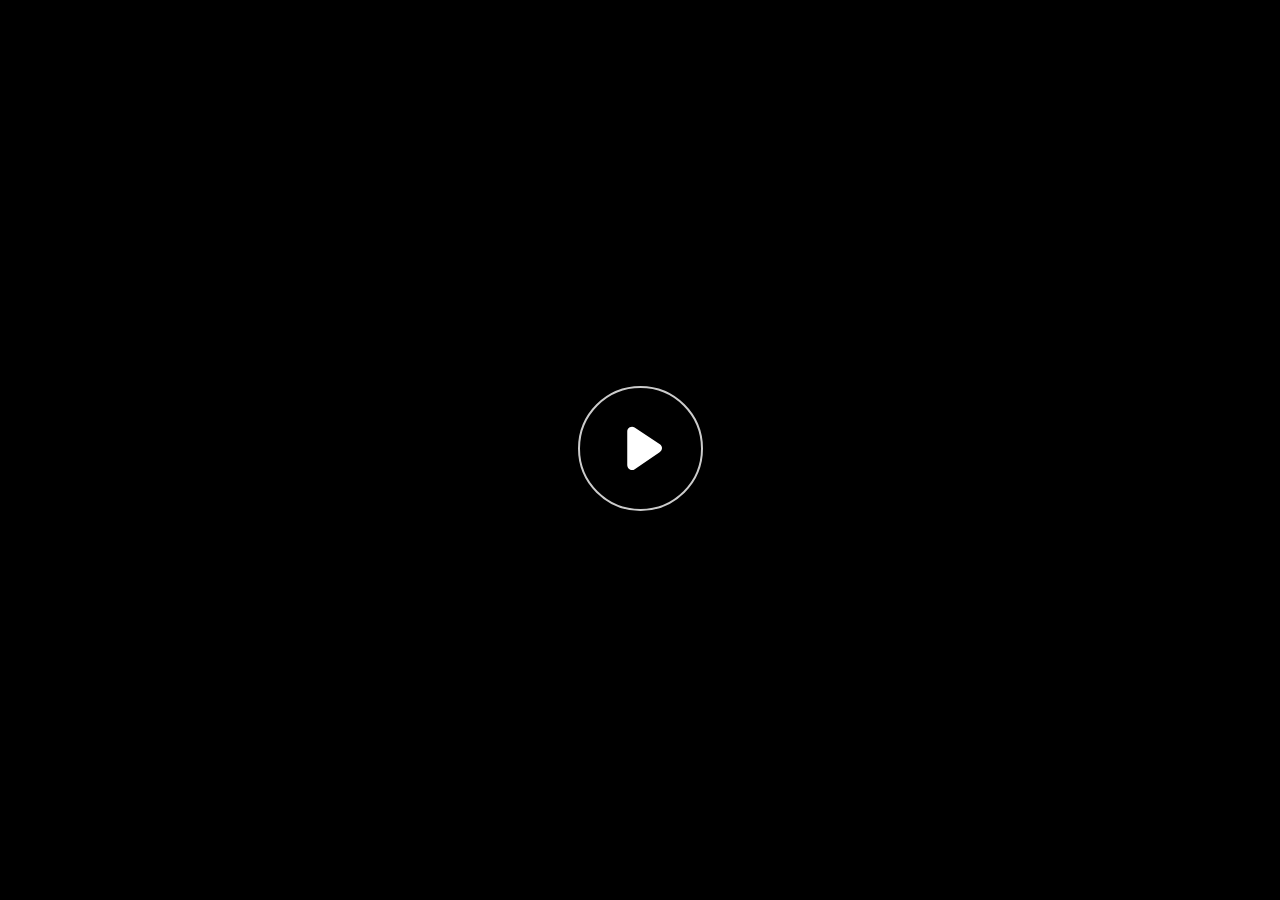
==== index.html @ 916279c2 "G5" ====
﻿<!doctype html>
<html lang="en-US">
<head>
  <meta charset="utf-8">
  <!-- Created using Storyline 360 - http://www.articulate.com  -->
  <!-- version: 3.71.29339.0 -->
  <title> EG.G4.SCI.SEM2.UB.T1.S1.2</title>
  <meta http-equiv="x-ua-compatible" content="IE=edge"/>
  <meta name="viewport" content="width=device-width,initial-scale=1,user-scalable=no,shrink-to-fit=no,minimal-ui"/>
  <meta name="apple-mobile-web-app-capable" content="yes"/>
  <style>
    html, body { height: 100%; padding: 0; margin: 0 }
    #app { height: 100%; width: 100%; }
  </style>

  <script>
    window.DS = {};
    window.globals = {
      DATA_PATH_BASE: '',
      HAS_FRAME: true,
      HAS_SLIDE: true,

      lmsPresent: false,
      tinCanPresent: false,
      cmi5Present: false,
      aoSupport: false,
      scale: 'noscale',
      captureRc: false,
      browserSize: 'optimal',
      bgColor: '#282828',
      features: 'AccessibleVideo,ConnectionMessages,FullScreenToggle,InsertSvgPicture,LayerPresentAsDialog,MultipleQuizTracking,UpdatedScrollingPanels,UpdatedThemeEditor',
      themeName: 'unified',
      preloaderColor: '#FFFFFF',
      suppressAnalytics: false,
      productChannel: 'stable',
      publishSource: 'storyline',
      aid: 'aid|76899c09-745a-49af-8ef3-86fd915f1c55',
      cid: '51f75f1a-3a20-4dd7-993a-dc320fd45554',
      playerVersion: '3.71.29339.0',
      publishTimestamp: '2022-12-28T12:15:22.7921406Z',
      maxIosVideoElements: 10,
      connectionSettings: { message: 'You%20are%20offline.%20Trying%20to%20reconnect...', useDarkTheme: false },

      
      parseParams: function(qs) {
        if (window.globals.parsedParams != null) {
          return window.globals.parsedParams;
        }
        qs = (qs || window.location.search.substr(1)).split('+').join(' ');
        var params = {},
            tokens,
            re = /[?&]?([^=]+)=([^&]*)/g;

        while (tokens = re.exec(qs)) {
          params[decodeURIComponent(tokens[1]).trim()] =
            decodeURIComponent(tokens[2]).trim();
        }
        window.globals.parsedParams = params;
        return params;
      }

    };
  </script>
  <script>
    var isIe11 = ('ActiveXObject' in window || window.MSBlobBuilder != null)
      && window.msCrypto != null && !window.ActiveXObject;
    if (isIe11) {
      window.globals.unsupportedBrowser = true;
      document.write(atob('[base64]'));
    }
  </script>
  
  <script>window.THREE = { };</script>
  
</head>
<body style="background: #282828" class="cs-HTML theme-unified">
  <!-- 360 -->
  <script>!function(e){var i=/iPhone/i,o=/iPod/i,n=/iPad/i,t=/(?=.*\bAndroid\b)(?=.*\bMobile\b)/i,d=/Android/i,s=/(?=.*\bAndroid\b)(?=.*\bSD4930UR\b)/i,b=/(?=.*\bAndroid\b)(?=.*\b(?:KFOT|KFTT|KFJWI|KFJWA|KFSOWI|KFTHWI|KFTHWA|KFAPWI|KFAPWA|KFARWI|KFASWI|KFSAWI|KFSAWA)\b)/i,r=/IEMobile/i,h=/(?=.*\bWindows\b)(?=.*\bARM\b)/i,a=/BlackBerry/i,l=/BB10/i,p=/Opera Mini/i,f=/(CriOS|Chrome)(?=.*\bMobile\b)/i,u=/(?=.*\bFirefox\b)(?=.*\bMobile\b)/i,c=new RegExp("(?:Nexus 7|BNTV250|Kindle Fire|Silk|GT-P1000)","i"),w=function(e,i){return e.test(i)},A=function(e){var A=e||navigator.userAgent,v=A.split("[FBAN");if(void 0!==v[1]&&(A=v[0]),this.apple={phone:w(i,A),ipod:w(o,A),tablet:!w(i,A)&&w(n,A),device:w(i,A)||w(o,A)||w(n,A)},this.amazon={phone:w(s,A),tablet:!w(s,A)&&w(b,A),device:w(s,A)||w(b,A)},this.android={phone:w(s,A)||w(t,A),tablet:!w(s,A)&&!w(t,A)&&(w(b,A)||w(d,A)),device:w(s,A)||w(b,A)||w(t,A)||w(d,A)},this.windows={phone:w(r,A),tablet:w(h,A),device:w(r,A)||w(h,A)},this.other={blackberry:w(a,A),blackberry10:w(l,A),opera:w(p,A),firefox:w(u,A),chrome:w(f,A),device:w(a,A)||w(l,A)||w(p,A)||w(u,A)||w(f,A)},this.seven_inch=w(c,A),this.any=this.apple.device||this.android.device||this.windows.device||this.other.device||this.seven_inch,this.phone=this.apple.phone||this.android.phone||this.windows.phone,this.tablet=this.apple.tablet||this.android.tablet||this.windows.tablet,"undefined"==typeof window)return this},v=function(){var e=new A;return e.Class=A,e};"undefined"!=typeof module&&module.exports&&"undefined"==typeof window?module.exports=A:"undefined"!=typeof module&&module.exports&&"undefined"!=typeof window?module.exports=v():"function"==typeof define&&define.amd?define("isMobile",[],e.isMobile=v()):e.isMobile=v()}(this);
    window.isMobile.apple.tablet = window.isMobile.apple.tablet ||
      (navigator.platform === 'MacIntel' && navigator.maxTouchPoints > 1);
    window.isMobile.apple.device = window.isMobile.apple.device || window.isMobile.apple.tablet;
    window.isMobile.tablet = window.isMobile.tablet || window.isMobile.apple.tablet;
    window.isMobile.any = window.isMobile.any || window.isMobile.apple.tablet;
  </script>

  <div id="focus-sink" tabindex="-1"></div>

  <div id="preso"></div>
  <script>
    (function() {

      var classTypes = [ 'desktop', 'mobile', 'phone', 'tablet' ];

      var addDeviceClasses = function(prefix, testObj) {
        var curr, i;
        for (i = 0; i < classTypes.length; i++) {
          curr = classTypes[i];
          if (testObj[curr]) {
            document.body.classList.add(prefix + curr);
          }
        }
      };

      var params = window.globals.parseParams(),
          isDevicePreview = params.devicepreview === '1',
          isPhoneOverride = params.deviceType === 'phone' || (isDevicePreview && params.phone == '1'),
          isTabletOverride = (params.deviceType === 'tablet' || isDevicePreview) && !isPhoneOverride,
          isMobileOverride = isPhoneOverride || isTabletOverride;

      var deviceView = {
        desktop: !window.isMobile.any && !isMobileOverride,
        mobile: window.isMobile.any || isMobileOverride,
        phone: isPhoneOverride || (window.isMobile.phone && !isTabletOverride),
        tablet: isTabletOverride || window.isMobile.tablet
      };

      window.globals.deviceView = deviceView;
      window.isMobile.desktop = !window.isMobile.any;
      window.isMobile.mobile = window.isMobile.any;

      addDeviceClasses('view-', deviceView);

    })();
  </script>
  
  <script src='story_content/user.js' type=text/javascript></script>
  <div class="slide-loader"></div>

  <script>
    var doc = document, loader = doc.body.querySelector('.slide-loader'); [ 1, 2, 3 ].forEach(function(n) { var d = doc.createElement('div'); d.style.backgroundColor = window.globals.preloaderColor; d.classList.add('mobile-loader-dot'); d.classList.add('dot' + n); loader.appendChild(d); });
  </script>

  <div class="mobile-load-title-overlay" style="display: none">
    <div class="mobile-load-title"> EG.G4.SCI.SEM2.UB.T1.S1.2</div>
  </div>

  <div class="mobile-chrome-warning"></div>

  
<style>
  .warn-connection-dialog {
    display: none;
    background: transparent;
    pointer-events: none;
    position: fixed;
    left: 0;
    top: 0;
    width: 100%;
    height: 100%;
    z-index: 999;
  }

  .warn-connection-content {
    border-radius: 4px;
    background: white;
    border: 1px solid #E7E7E7;
    color: #333333;
    box-shadow: 0 2px 4px rgba(0, 0, 0, 0.25);
    transition: all 150ms ease-out;
    position: absolute;
    white-space: nowrap;
  }

  .view-phone.is-landscape .warn-connection-content {
    left: 23px;
    bottom: 23px;
  }

  .view-tablet.is-landscape .warn-connection-content {
    left: 50%;
    top: 20px;
    transform: translateX(-50%);
  }

  .is-portrait .warn-connection-content {
    transform: translate(-50%, calc(-100% - 15px));
  }

  .warn-connection-content p {
    display: inline-block;
    margin: 0 8px 0 0;
    line-height: 33px;
    font-size: 11px;
  }

  .warn-connection-content svg {
    position: relative;
    vertical-align: middle;
    margin: 0 2px 2px 8px;
  }

  .view-desktop .warn-connection-content {
    left: 1.5em;
    bottom: 1.5em;
  }

  .view-desktop .warn-connection-content p {
    font-size: 1.1em;
  }

  .is-offline .warn-connection-dialog {
    display: block;
  }

  .is-offline .cs-panel * {
    pointer-events: none !important;
  }

  .is-offline .cs-panel {
    pointer-events: all !important;
  }

  .is-offline #nav-controls * {
    pointer-events: none !important;
  }

  .is-offline #nav-controls {
    pointer-events: all !important;
  }
</style>

<div class="warn-connection-dialog">
  <div class="warn-connection-content">
    <svg width="17" height="15" viewBox="0 0 17 15" xmlns="http://www.w3.org/2000/svg">
      <path fill="#8F0000" stroke="white" d="M16.07,12.98 L15.88,12.23 L9.51,1.21 C8.97,0.26,7.6,0.26,7.06,1.21 L0.69,12.23 C0.15,13.16,0.81,14.36,1.91,14.36 H14.65 C15.47,14.36,16.05,13.7,16.07,12.98 Z"/>
      <path fill="white" stroke="white" d="M8.58,5.5 C8.35,5.28,8.5,5.35,8.21,5.32 C8.09,5.35,7.97,5.49,7.96,5.67 C7.97,5.79,7.98,5.92,7.98,6.04 L7.98,6.04 C7.99,6.17,8,6.31,8.01,6.43 L8.01,6.44 C8.03,6.92,8.06,7.41,8.09,7.9 L8.09,7.9 C8.12,8.39,8.14,8.88,8.17,9.37 C8.17,9.39,8.18,9.42,8.2,9.44 C8.23,9.46,8.25,9.47,8.28,9.47 C8.31,9.47,8.34,9.46,8.35,9.44 C8.37,9.43,8.38,9.4,8.39,9.35 L8.39,9.34 C8.39,9.24,8.4,9.15,8.4,9.05 L8.4,9.05 C8.41,8.96,8.41,8.86,8.42,8.75 C8.43,8.44,8.45,8.12,8.47,7.81 L8.47,7.81 C8.49,7.49,8.51,7.18,8.53,6.87 C8.55,6.46,8.56,6.05,8.59,5.64 L8.6,5.62 C8.6,5.57,8.59,5.53,8.58,5.5 L8.21,5.32 Z"/>
      <circle fill="white" stroke="white" cx="8.3" cy="11.35" r="0.3"/>
    </svg>
    <p>You are offline. Trying to reconnect...</p>
  </div>
</div>

<script>
  (function() {
    window.DS.connection = {
      warningShown: false,
      assets: {},
      loadingAssetGroup: false,
      retryDelay: 500
    };

    // @TODO this is POC code and can be cleaned up a bit more if we move forward
    // with the feature



    // The `window.globals.features` variable must be set in `webpack.dev.config` when testing locally - it is not enough
    // to have it in the data - but it must be set there as well.
    var useConnectionMessages = window.AbortController != null &&
      window.location.protocol != 'file:' &&
      window.globals.features.indexOf('ConnectionMessages') != -1;

    window.DS.connection.useConnectionMessages = useConnectionMessages

    var assetCount = 0;
    var checkLoadedId;
    var connectionSettings = window.globals.connectionSettings;

    if (useConnectionMessages && connectionSettings != null) {
      var contentEl = document.querySelector('.warn-connection-content');
      var messageEl = contentEl.querySelector('p')

      if (connectionSettings.useDarkTheme) {
        contentEl.style.borderColor = '#BABBBA';
        contentEl.style.backgroundColor = '#282828';
        contentEl.style.color = '#FFFFFF';
      }

      if (connectionSettings.message != null) {
        messageEl.textContent = window.decodeURIComponent(connectionSettings.message);
      }
    }

    function checkAssetsReady() {
      for (var i in DS.connection.assets) {
        if (!DS.connection.assets[i].success) {
          return false;
        }
      }
      return true;
    }

    function stopAssetGroup() {
      if (!useConnectionMessages) { return; }

      assetCount = 0;

      DS.connection.oldAssetGroup = DS.connection.assets;
      DS.connection.assets = {};
      DS.connection.loadingAssetGroup = false;
      clearInterval(checkLoadedId);
    }

    function startAssetGroup() {
      if (!useConnectionMessages) { return; }
      var ticks = 0;
      clearInterval(checkLoadedId);
      checkLoadedId = setInterval(function() {
        var loaded = 0;
        if (assetCount === 0 && loaded === 0) {
          clearInterval(checkLoadedId);
          return;
        }

        for (var i in DS.connection.assets) {
          if (DS.connection.assets[i].success) {
            loaded++;
          }
        }

        if (assetCount === loaded && checkAssetsReady()) {
          for (var i in DS.connection.assets) {
            if (DS.connection.assets[i].action) {
              DS.connection.assets[i].action();
            }
          }
          hideWarning();
          stopAssetGroup();
        }
      }, 100)
    }

    function requiredAsset(url, action, retry, type) {
      if (!useConnectionMessages) { return; }
      if (DS.connection.assets[url]) { return; }

      DS.connection.assets[url] = {
        success: false, action: action, retry: retry, type: type
      };
      assetCount = Object.keys(DS.connection.assets).length;
      if (!DS.connection.loadingAssetGroup) {
        startAssetGroup();
      }
      DS.connection.loadingAssetGroup = true;
    }

    function assetLoaded(url) {
      if (!useConnectionMessages) { return; }
      if (DS.connection.assets[url]) {
        DS.connection.assets[url].success = true;
      }
    }

    function assetFailed(url) {
      if (!useConnectionMessages) { return; }
      if (!DS.connection.assets[url]) {
        if (/\.js$/.test(url)) {
          setTimeout(function() {
            if (DS.connection.lastSlideLoaded != null) {
              DS.connection.lastSlideLoaded();
            }
          }, DS.connection.retryDelay);
        }
        return;
      }
      if (!DS.connection.warningShown) { showWarning(); }
      if (DS.connection.assets[url].retry) {
        setTimeout(function() {
          if (!DS.connection.assets[url].success) {
            DS.connection.assets[url].retry()
          }
        }, DS.connection.retryDelay);
      }
    }

    function hideWarning() {
      document.body.classList.remove('is-offline');
      DS.connection.warningShown = false;
    }
    DS.connection.hideWarning = hideWarning

    function showWarning(btn) {
      document.body.classList.add('is-offline')
      DS.connection.warningShown = true;
      updateWarningPosition();
    }

    function updateWarningPosition() {
      if (!DS.connection.warningShown) {
        return;
      }

      var isPortrait = document.body.classList.contains('is-portrait');
      var warningEl = document.querySelector('.warn-connection-content');

      if (isPortrait) {
        var slide = document.querySelector('.primary-slide');
        var slideRect = slide.getBoundingClientRect();

        warningEl.style.top = `${slideRect.top}px`
        warningEl.style.left = `${slideRect.left + slideRect.width / 2}px`
      } else {
        warningEl.style.top = null;
        warningEl.style.left = null;
      }

      window.requestAnimationFrame(updateWarningPosition);
    }

    // these will all be noops if the feature flag isn't set in
    // the data and `window.globals.features`
    DS.connection.requiredAsset = requiredAsset;
    DS.connection.assetLoaded = assetLoaded;
    DS.connection.assetFailed = assetFailed;
    DS.connection.stopAssetGroup = stopAssetGroup;
    DS.connection.startAssetGroup = startAssetGroup;
  })();
</script>


  <script>
    
    if (window.autoSpider && window.vInterfaceObject) {
      document.querySelector('.mobile-load-title-overlay').style.display = 'none';
    }
  </script>

  

  <link rel="stylesheet" href="html5/data/css/output.min.css" data-noprefix/>
</body>
<script src="html5/lib/scripts/bootstrapper.min.js"></script>
</html>
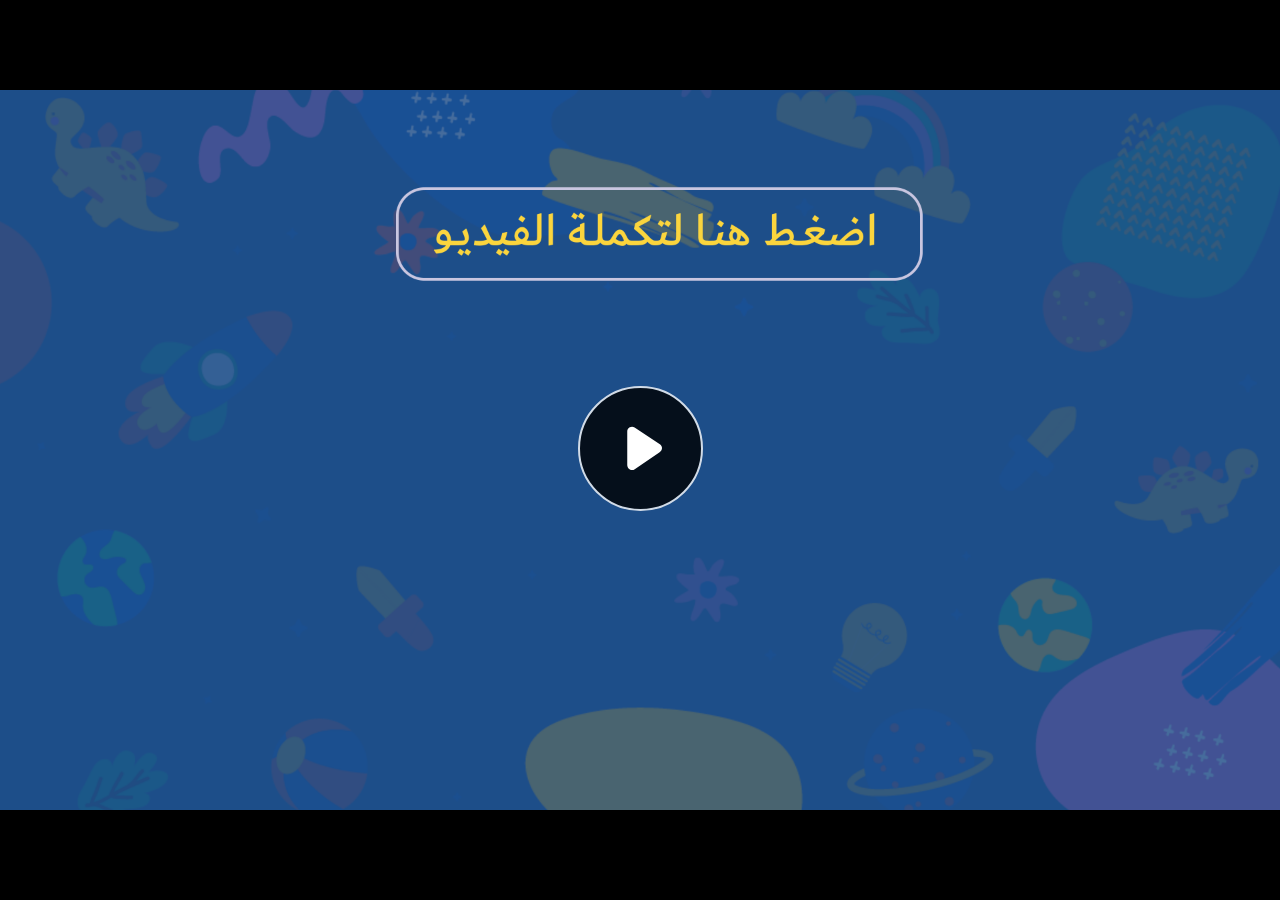
==== commit 6e55644d: "g4" ====
--- a/index.html
+++ b/index.html
@@ -37,7 +37,7 @@
       aid: 'aid|76899c09-745a-49af-8ef3-86fd915f1c55',
       cid: '51f75f1a-3a20-4dd7-993a-dc320fd45554',
       playerVersion: '3.71.29339.0',
-      publishTimestamp: '2022-12-28T12:15:22.7921406Z',
+      publishTimestamp: '2023-01-01T18:51:48.0230911Z',
       maxIosVideoElements: 10,
       connectionSettings: { message: 'You%20are%20offline.%20Trying%20to%20reconnect...', useDarkTheme: false },
 
--- a/html5/data/css/output.min.css
+++ b/html5/data/css/output.min.css
@@ -1,41 +1,41 @@
 @font-face {
-  font-family: 'LatoBold Charset1_ BoldDC8202F7';
+  font-family: 'LatoBold Charset1_ BoldA1A61446';
   src: url('[data-uri]');
   font-style: normal;
   font-weight: normal;
 }
 @font-face {
-  font-family: 'Lato Charset1_ 6StZLGzJ583156A6';
+  font-family: 'Lato Charset1_ 6H0yFsWlD602D9CE';
   src: url('[data-uri]');
   font-style: normal;
   font-weight: normal;
 }
 @font-face {
-  font-family: 'Dubai Charset1_ 6UGLVx06E0F1EB0';
+  font-family: 'Dubai Charset1_ 5zu8Wp0B3A5A262';
   src: url('[data-uri]');
   font-style: normal;
   font-weight: normal;
 }
 @font-face {
-  font-family: 'DubaiBold Charset1_Bold2F02232C';
+  font-family: 'DubaiBold Charset1_Bold4A063A24';
   src: url('[data-uri]');
   font-style: normal;
   font-weight: normal;
 }
 @font-face {
-  font-family: 'Dubai MediumBold ChBold0E4E7D8A';
+  font-family: 'Dubai MediumBold ChBold767C8D93';
   src: url('[data-uri]');
   font-style: normal;
   font-weight: normal;
 }
 @font-face {
-  font-family: 'Dubai Medium Charset1_ 7BF71B65';
+  font-family: 'Dubai Medium Charset1_ F26E30B8';
   src: url('[data-uri]');
   font-style: normal;
   font-weight: normal;
 }
 @font-face {
-  font-family: 'Arial Charset1_ 645NqLMF4FF0CFF';
+  font-family: 'Arial Charset1_ 6NRpqox044201EE';
   src: url('[data-uri]');
   font-style: normal;
   font-weight: normal;
